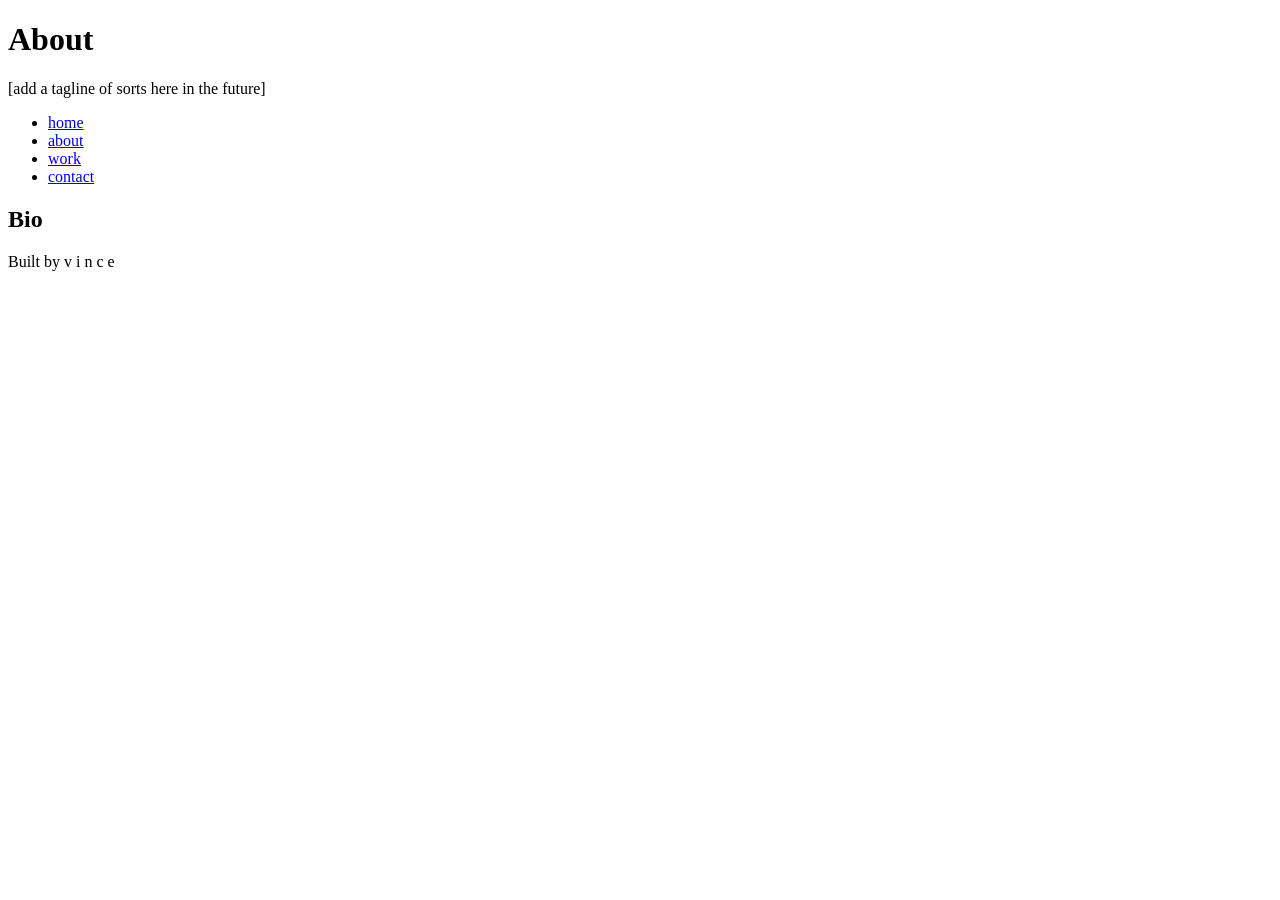
==== about.html @ 9faf1c55 "html basics all content necessary for code along" ====
<!DOCTYPE html>
<html lang="en">
<head>
    <meta charset="UTF-8">
    <meta name="viewport" content="width=device-width, initial-scale=1.0">
    <title>Document</title>
</head>
<body>
    
    <header>
        <h1>About</h1>
        <p>[add a tagline of sorts here in the future]</p>
    </header>

    <nav>
        <ul>
            <li><a href="index.html">home</a></li>
            <li><a href="about.html">about</a></li>
            <li><a href="work.html">work</a></li>
            <li><a href="contact.html">contact</a></li>
        </ul>
    </nav>

    <main>
        <section>
            <h2>Bio</h2>
        </section>
    </main>

    <footer>
        <p>Built by v i n c e</p>
    </footer>

</body>
</html>
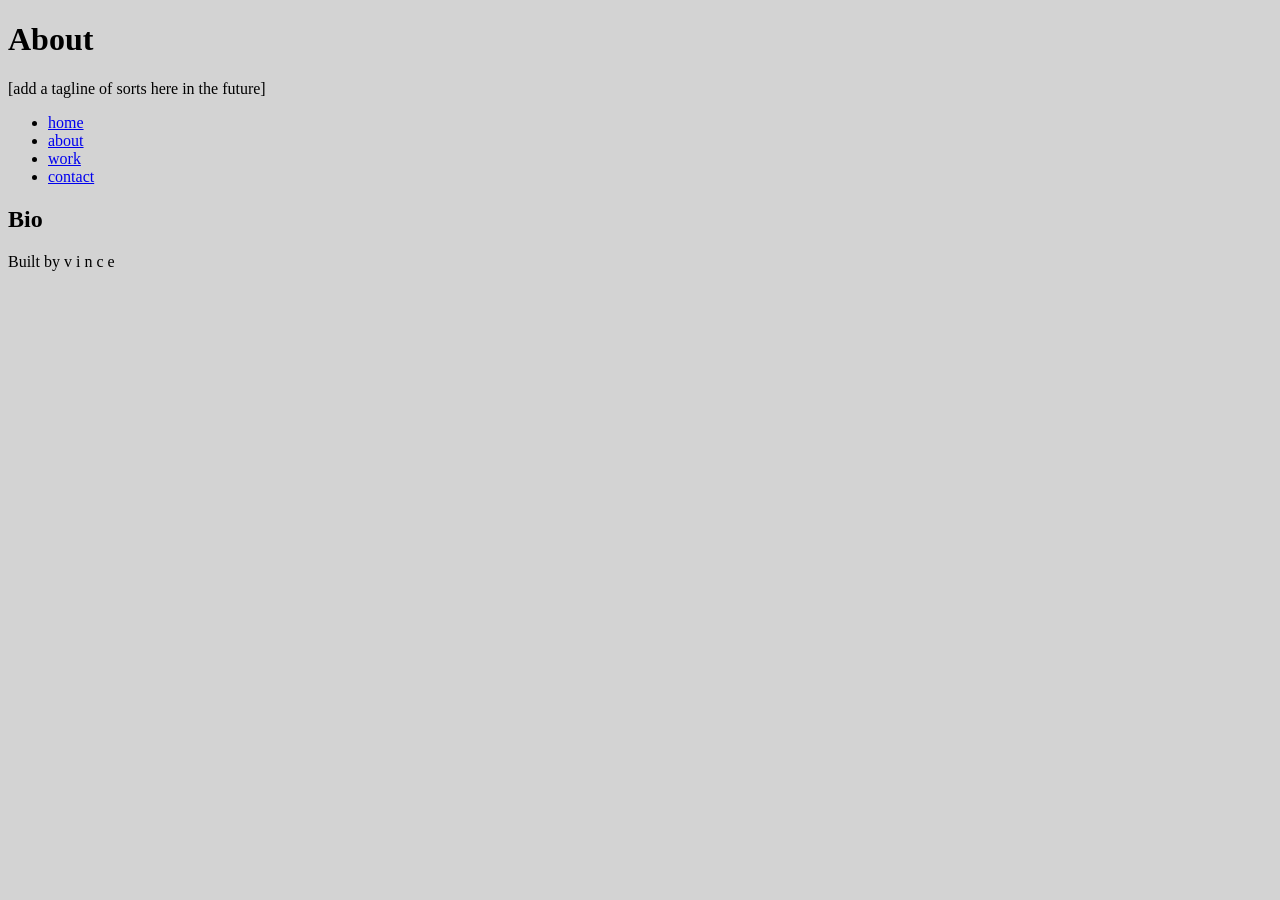
==== commit 53dd22bc: "establishing css link started stylesheet" ====
--- a/about.html
+++ b/about.html
@@ -3,7 +3,8 @@
 <head>
     <meta charset="UTF-8">
     <meta name="viewport" content="width=device-width, initial-scale=1.0">
-    <title>Document</title>
+    <link rel="stylesheet" href="styles.css">
+    <title>about</title>
 </head>
 <body>
     
--- a/styles.css
+++ b/styles.css
@@ -0,0 +1,14 @@
+/* CSS by Vince Derama */
+
+/* Color Palette
+    COLOR 1
+    COLOR 2
+    COLOR 3
+    COLOR 4
+    COLOR 5*/
+
+/* GLOBAL (base) MOBILE FIRST */
+body{
+    background-color: lightgrey;
+}
+
